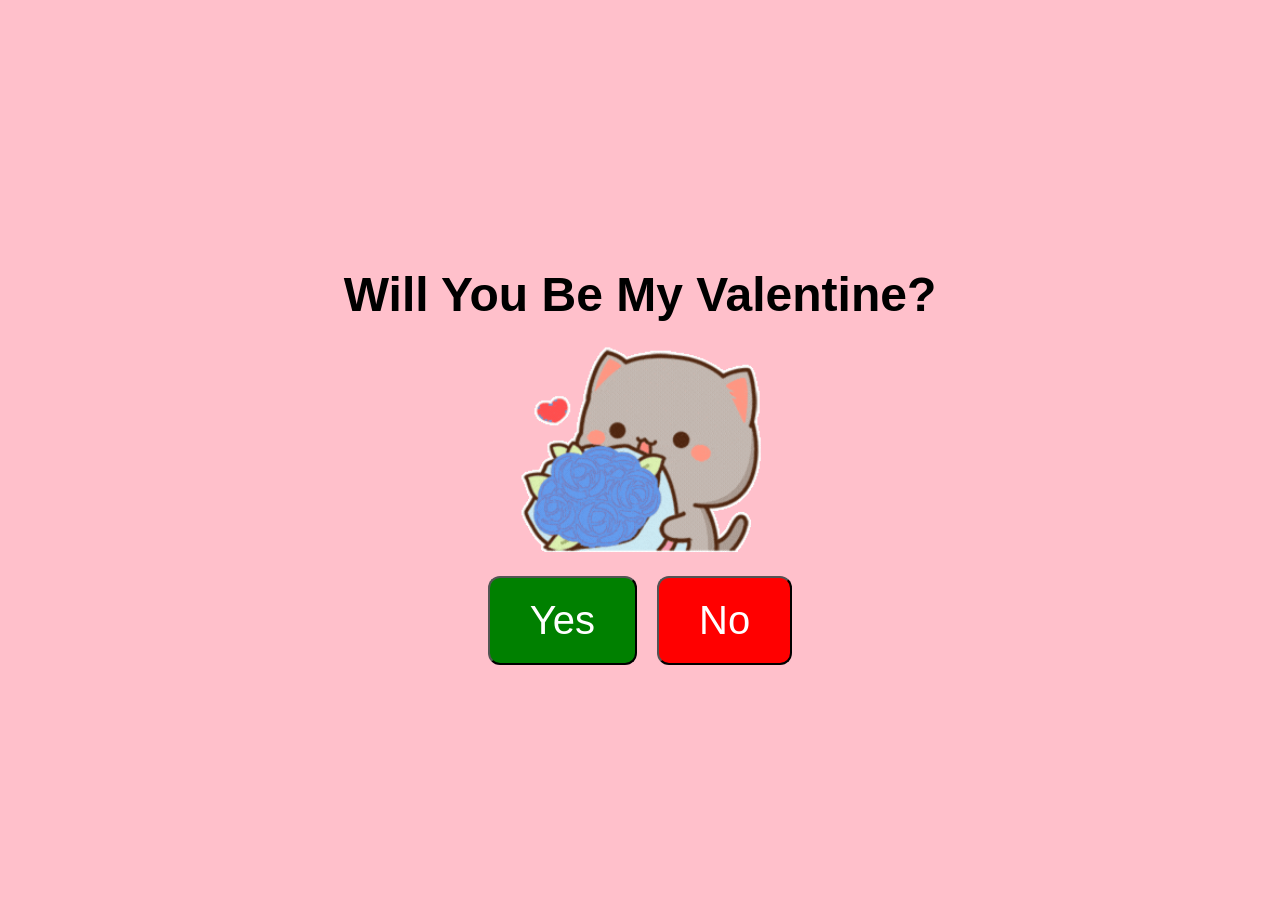
==== index.html @ 5764f983 "d" ====
<!DOCTYPE html>
<html>
  <head>
    <link rel="stylesheet" href="style.css" />
  </head>
  <body>
    <div class="container">
      <h1 class="question" id="head">Will You Be My Valentine?</h1>

      <img id="pic" class="img" src="cat.gif" />

      <div class="buttons">
        <button id="yes" class="yes" onclick="clickYes()">Yes</button>
        <button id="no" class="no" onclick="clickNo()">No</button>
      </div>
    </div>

    <script src="script.js"></script>
  </body>
</html>
---- style.css ----
body {
  background-color: pink;
  margin: 0;
  min-height: 100vh;
  display: flex;
  justify-content: center;
  align-items: center;
  font-family: Arial, sans-serif;
}

.container {
  text-align: center;
  max-width: 100vw;
}

.question {
  font-size: 48px;
  margin-bottom: 20px;
}

.img {
  width: 250px;
  margin-bottom: 20px;
  transition: 0.3s ease;
}

.buttons {
  display: flex;
  gap: 20px;
  justify-content: center;
  align-items: center;
  flex-wrap: nowrap; /* forces side-by-side forever */
}

.yes {
  background: green;
  color: white;
  font-size: 40px;
  padding: 20px 40px;
  border-radius: 12px;
  transition: all 0.3s ease;
}

.no {
  background: red;
  color: white;
  font-size: 40px;
  padding: 20px 40px;
  border-radius: 12px;
}
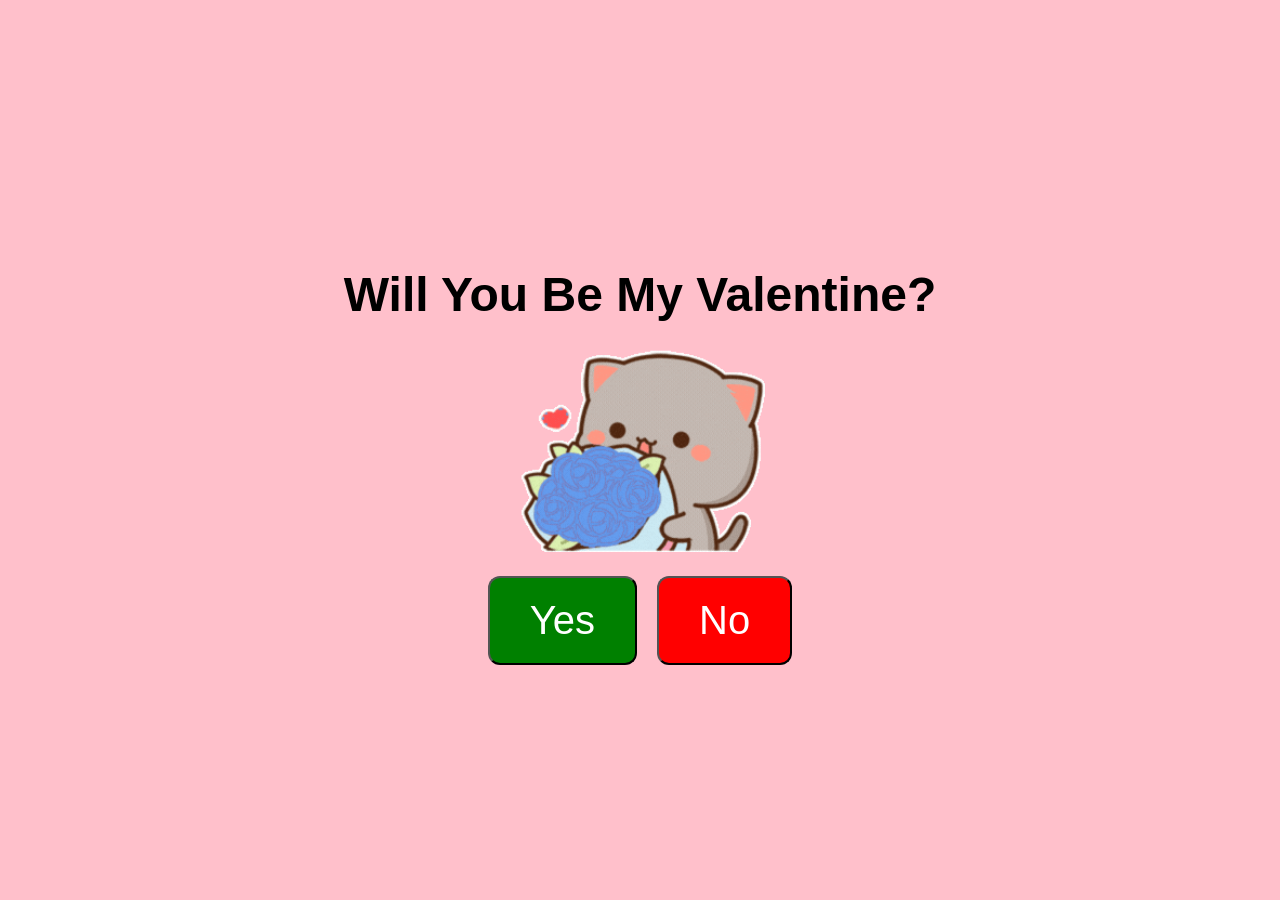
==== commit 0cf9175a: "Update index.html" ====
--- a/index.html
+++ b/index.html
@@ -1,8 +1,9 @@
-<!DOCTYPE html>
+<!doctype html>
 <html>
   <head>
     <link rel="stylesheet" href="style.css" />
   </head>
+  <title>Happy Valentines Pookieeeeee!!</title>
   <body>
     <div class="container">
       <h1 class="question" id="head">Will You Be My Valentine?</h1>
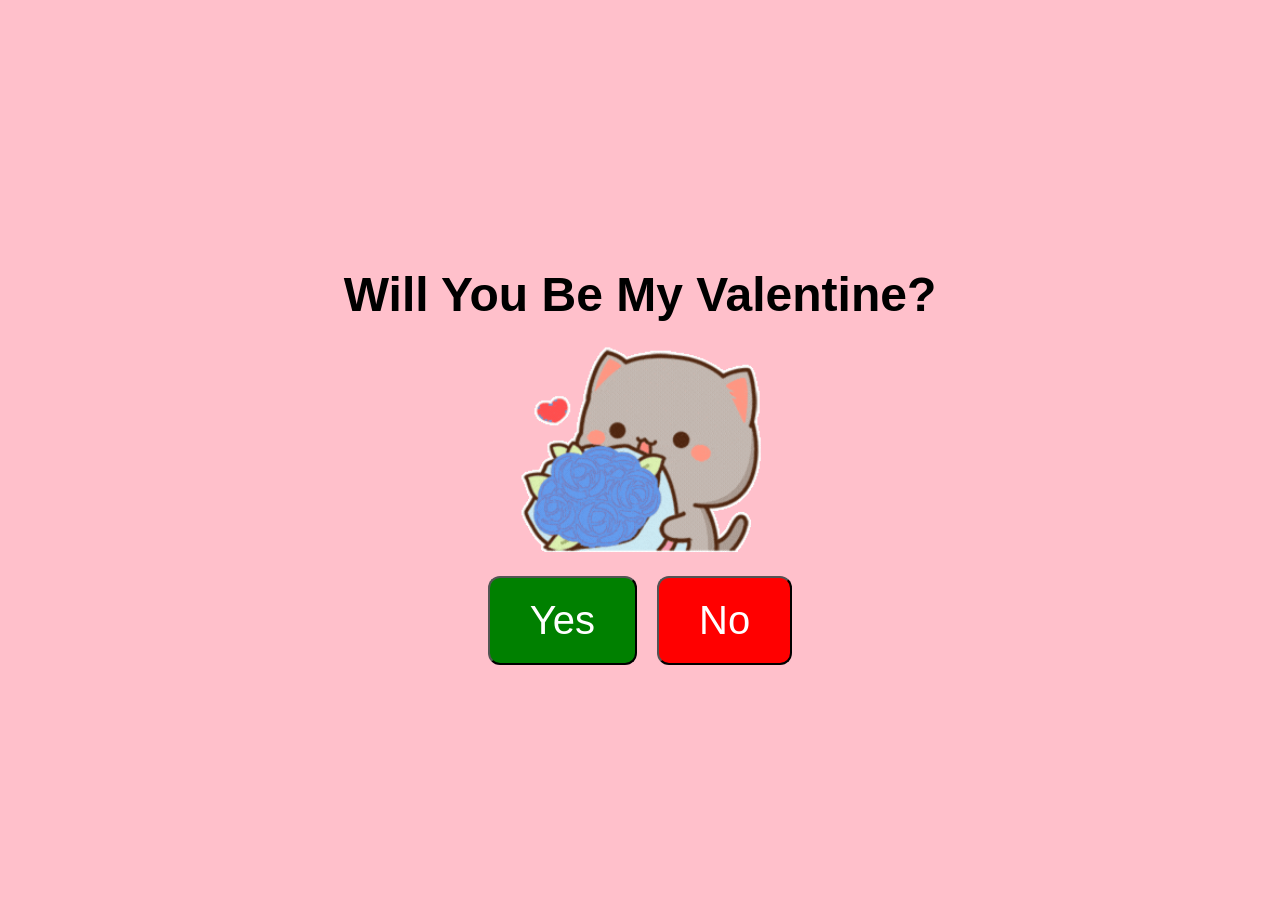
==== commit 4dd5d552: "w" ====
--- a/index.html
+++ b/index.html
@@ -1,9 +1,9 @@
 <!doctype html>
 <html>
+  <title>Happy Valentines Pookieeeeee!!</title>
   <head>
     <link rel="stylesheet" href="style.css" />
   </head>
-  <title>Happy Valentines Pookieeeeee!!</title>
   <body>
     <div class="container">
       <h1 class="question" id="head">Will You Be My Valentine?</h1>
